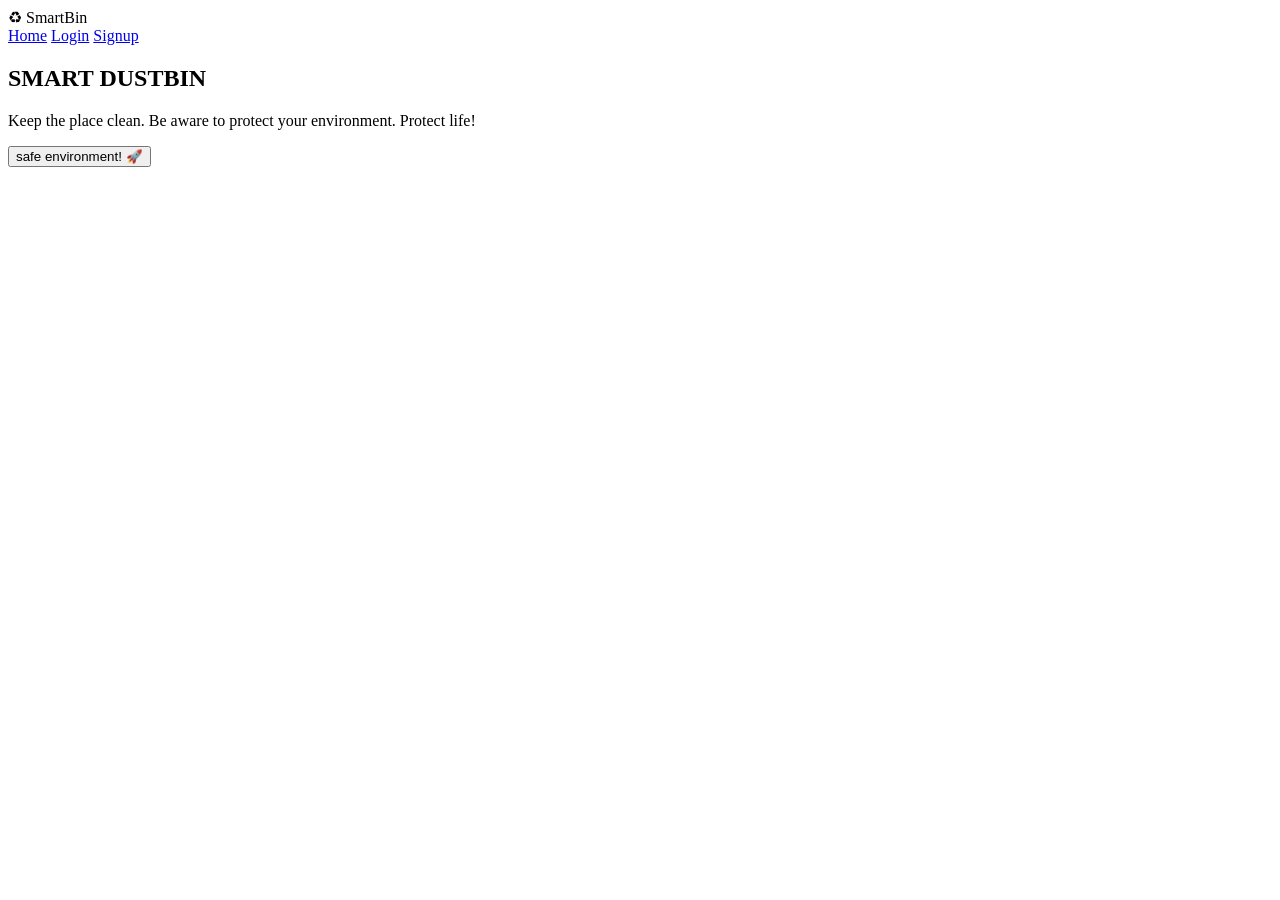
==== templates/index.html @ e39d7058 "Smart Dustbin project" ====
<!DOCTYPE html>
<html>
<head>
    <title>SmartBin</title>
    <link rel="stylesheet" href="{{ url_for('static', filename='style.css') }}">
</head>

<body>

<!-- NAVBAR -->
<nav>
    <div class="logo">♻ SmartBin</div>

    <div class="links">
        <a href="/">Home</a>
        <a href="/login">Login</a>
        <a href="/signup">Signup</a>
    </div>
</nav>

<!-- HERO -->
<section class="hero">
    <h1>SMART DUSTBIN</h1>

    <p>
        Keep the place clean. Be aware to protect your environment.
        Protect life!
    </p>

    <a href="/login">
        <button class="btn">safe environment!
             🚀</button>
    </a>
</section>

</body>
</html>
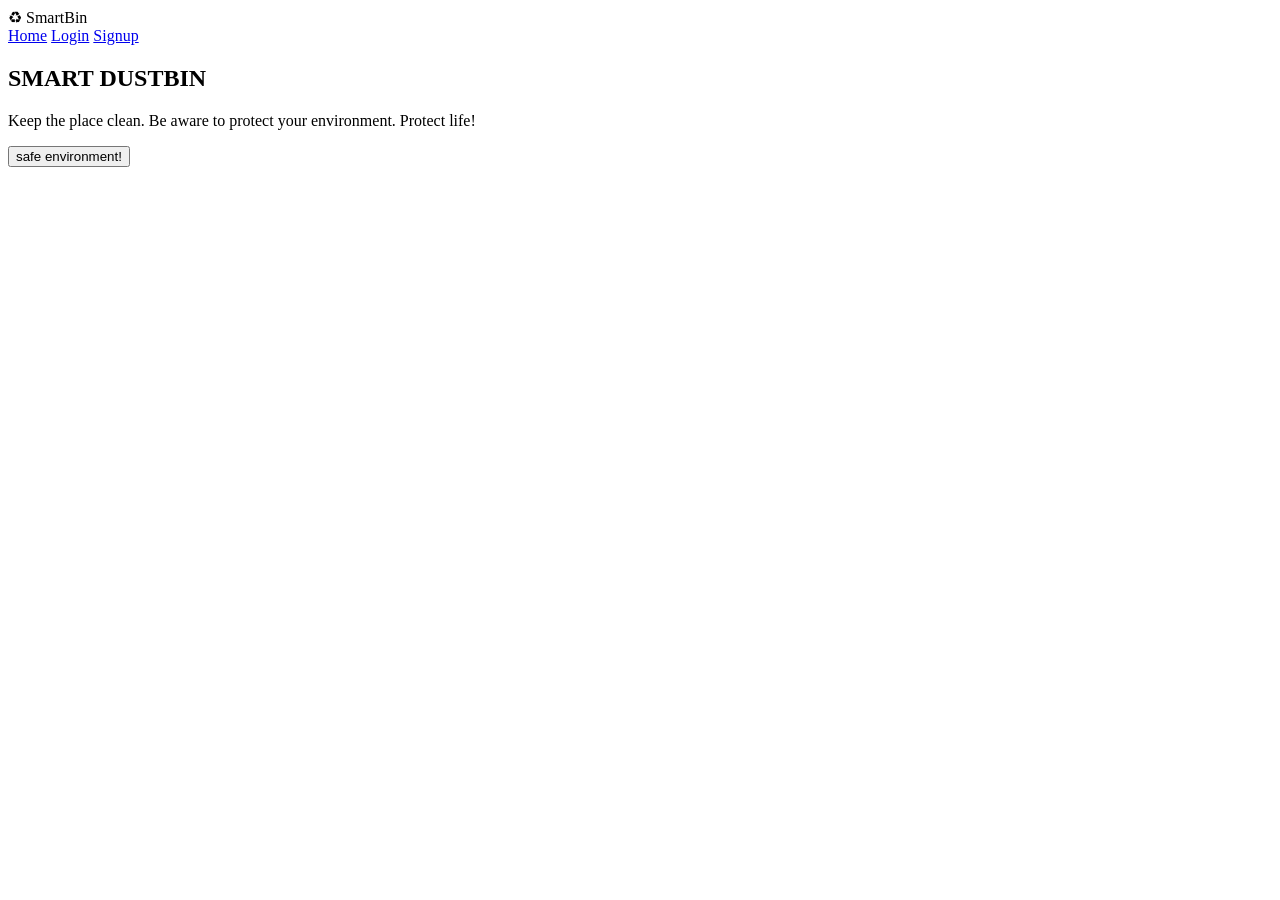
==== commit df51b4e6: "Fix button closing tag in index.html" ====
--- a/templates/index.html
+++ b/templates/index.html
@@ -29,9 +29,9 @@
 
     <a href="/login">
         <button class="btn">safe environment!
-             🚀</button>
+             </button>
     </a>
 </section>
 
 </body>
-</html>+</html>
